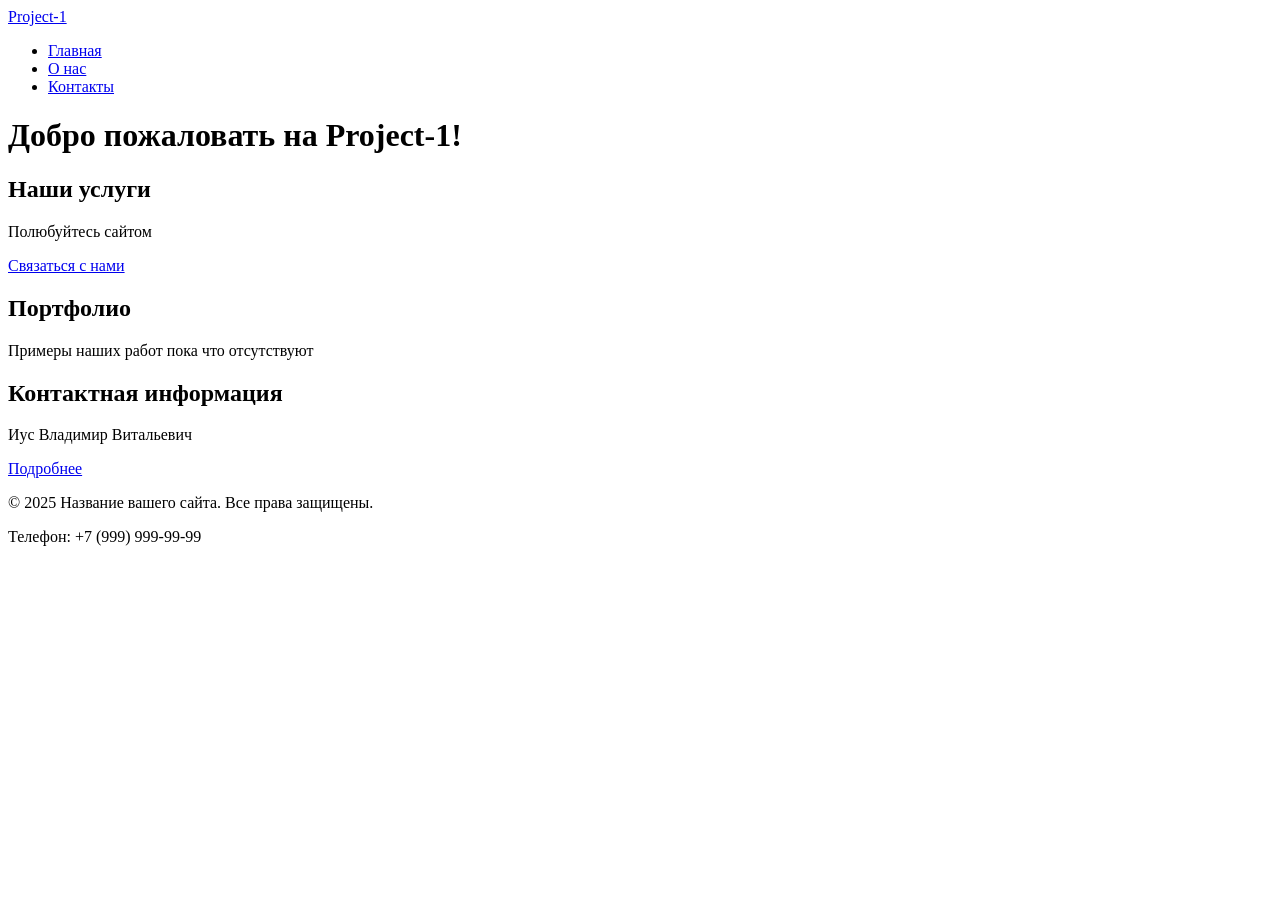
==== src/src/index.html @ 434f8502 "noyz" ====
<!DOCTYPE html>
<html lang="ru">
<head>
 <meta charset="UTF-8">
 <meta name="viewport" content="width=device-width, initial-scale=1.0">
 <title>Главная - Project-1</title>
 <meta name="description" content="Краткое описание главной страницы вашего сайта">
 <link rel="icon" href="assets/favicon.ico" type="image/x-icon">
</head>
<body>
 <!-- Шапка сайта -->
 <header>
 <a href="/">Project-1</a>
 <!-- Главное меню навигации -->
 <nav>
 <ul>
 <li><a href="index.html">Главная</a></li>
 <li><a href="about.html">О нас</a></li>
 <li><a href="contacts.html">Контакты</a></li>
 </ul>
 </nav>
 </header>
 <!-- Уникальное основное содержимое страницы -->
 <main>
 <h1>Добро пожаловать на Project-1!</h1>
 <!-- Секция 1 с якорем -->
 <section id="services">
 <h2>Наши услуги</h2>
 <p>Полюбуйтесь сайтом</p>
 <a href="#contacts">Связаться с нами</a> <!-- Якорная ссылка внутри страницы -->
 </section>
 <!-- Секция 2 с якорем -->
 <section id="portfolio">
 <h2>Портфолио</h2>
 <p>Примеры наших работ пока что отсутствуют</p>
 </section>
 <!-- Секция 3 с якорем -->
 <section id="contacts">
 <h2>Контактная информация</h2>
 <p>Иус Владимир Витальевич</p>
 <a href="contacts.html">Подробнее</a> <!-- Ссылка на отдельную страницу -->
 </section>
 </main>
 <!-- Подвал сайта -->
 <footer>
 <p>&copy; 2025 Название вашего сайта. Все права защищены.</p>
 <p>Телефон: +7 (999) 999-99-99</p>
 </footer>
</body>
</html>
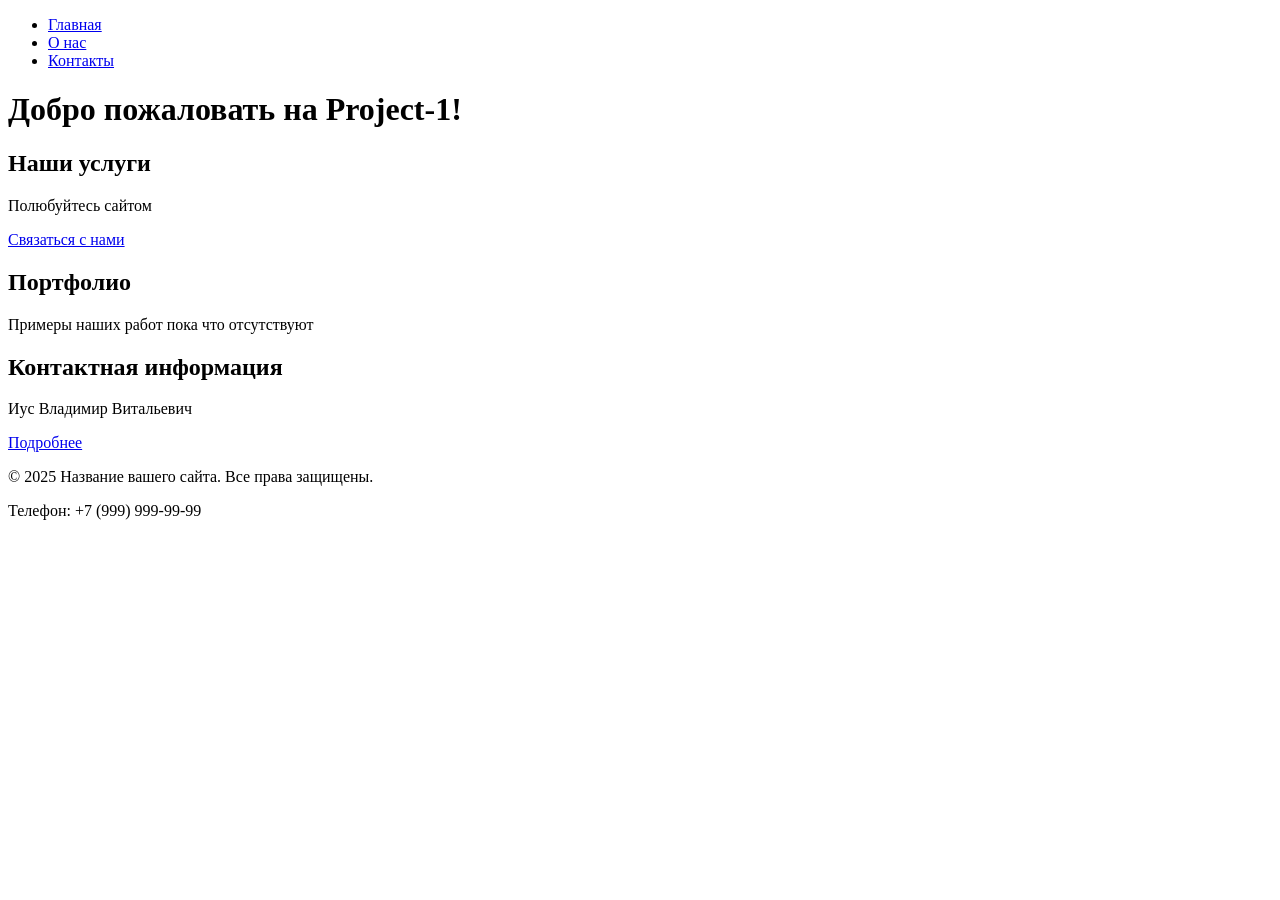
==== commit e8898065: "+" ====
--- a/src/src/index.html
+++ b/src/src/index.html
@@ -10,7 +10,6 @@
 <body>
  <!-- Шапка сайта -->
  <header>
- <a href="/">Project-1</a>
  <!-- Главное меню навигации -->
  <nav>
  <ul>
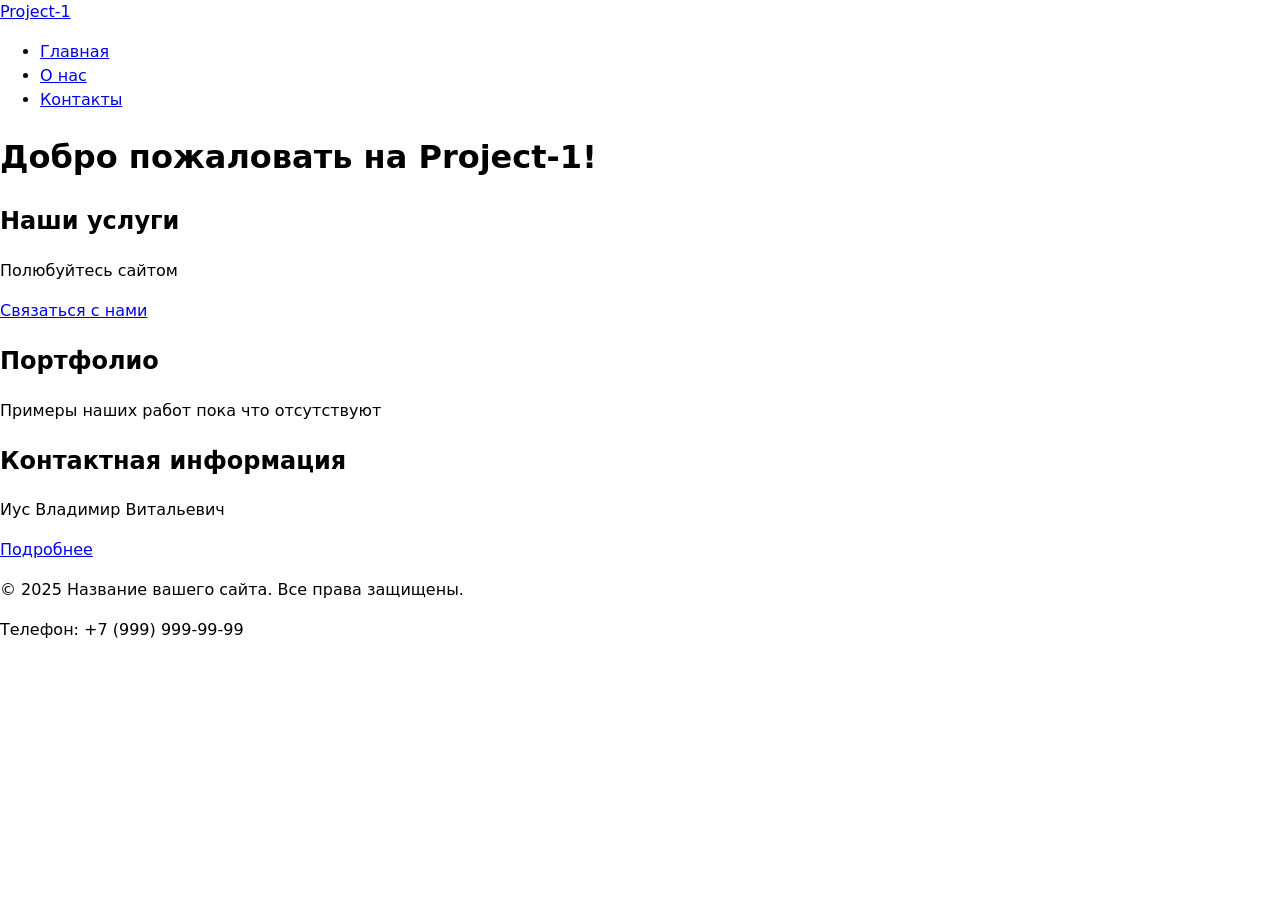
==== commit 0b7d49d9: "*" ====
--- a/src/src/index.html
+++ b/src/src/index.html
@@ -6,10 +6,12 @@
  <title>Главная - Project-1</title>
  <meta name="description" content="Краткое описание главной страницы вашего сайта">
  <link rel="icon" href="assets/favicon.ico" type="image/x-icon">
+ <link rel="stylesheet" href="style.css">
 </head>
 <body>
  <!-- Шапка сайта -->
  <header>
+        <a class="site-header__brand" href="http://127.0.0.1:3000/src/src/index.html">Project-1</a>
  <!-- Главное меню навигации -->
  <nav>
  <ul>
--- a/src/src/style.css
+++ b/src/src/style.css
@@ -0,0 +1,35 @@
+.modal[hidden]{display:none;}
+.modal{position:fixed; inset:0; display:grid; place-items:center; zindex:1000;}
+.modal__backdrop{position:absolute; inset:0; background:rgba(0,0,0,.5);}
+.modal__window{position:relative; z-index:1; background:#fff; borderradius:12px; padding:1.25rem; width:min(92vw,520px);}
+.form-actions{display:flex; gap:.5rem; margin-top:1rem;}
+/* БАЗА: читаемость и предсказуемость размеров */
+* { box-sizing: border-box; }
+html, body { margin: 0; padding: 0; }
+body { font-family: system-ui, -apple-system, "Segoe UI", Roboto, Arial,
+sans-serif; line-height: 1.5; }
+/* Формы: размеры, отступы, визуальный порядок */
+label { display: block; margin: 0.5rem 0 0.25rem; }
+input, select, textarea, button {
+ width: 100%;
+ max-width: 480px;
+ padding: .5rem .75rem;
+ border: 1px solid #c8c8c8;
+ border-radius: 8px;
+ background: #fff;
+}
+/* Кнопка по умолчанию */
+button, [type="submit"] {
+ background: #0a84ff;
+ color: #fff;
+ border: none;
+ cursor: pointer;
+}
+/* Состояния: клавиатура/мышь/ошибки */
+:where(input, select, textarea, button):focus-visible {
+ outline: 2px solid #0a84ff; outline-offset: 2px;
+}
+button:hover { filter: brightness(0.95); }
+:disabled, [aria-disabled="true"] { opacity: .6; cursor: not-allowed; }
+/* Подсветка ошибочных полей (установите aria-invalid="true") */
+[aria-invalid="true"] { border-color: #b00020; }
